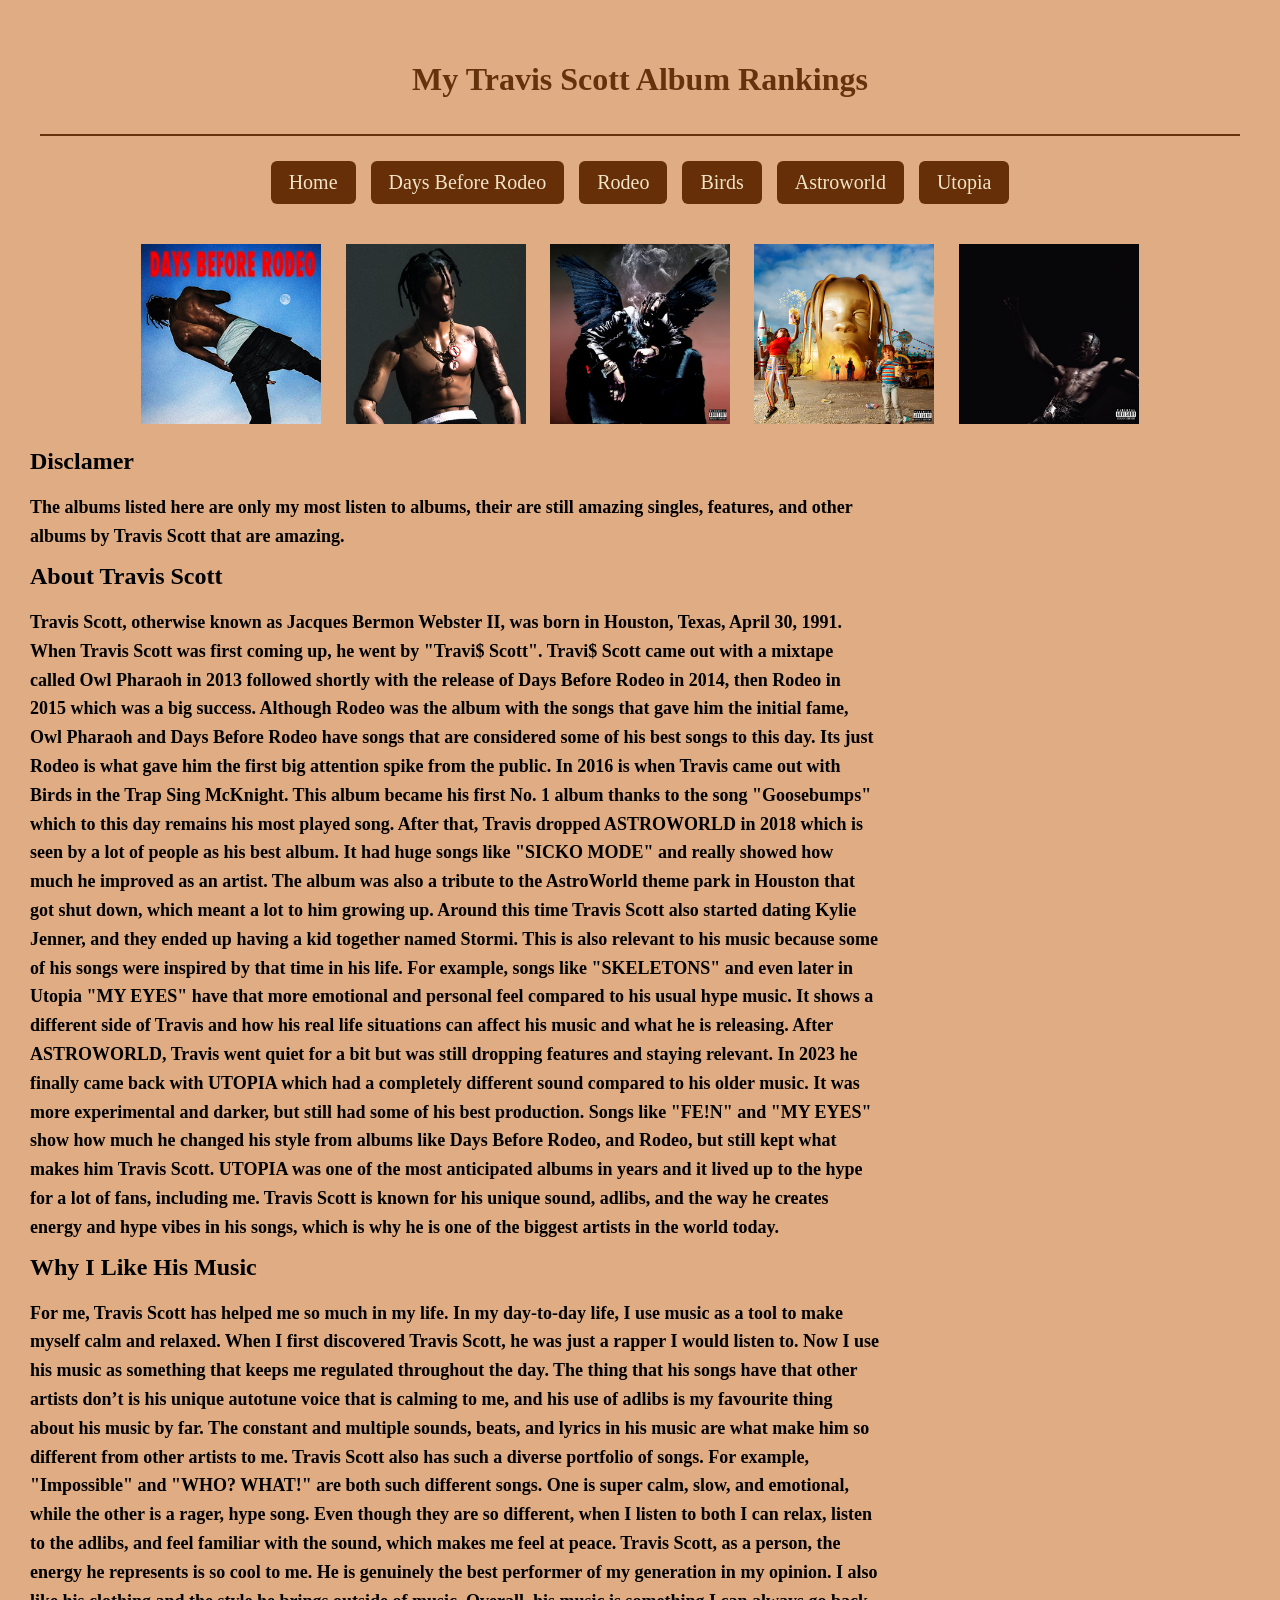
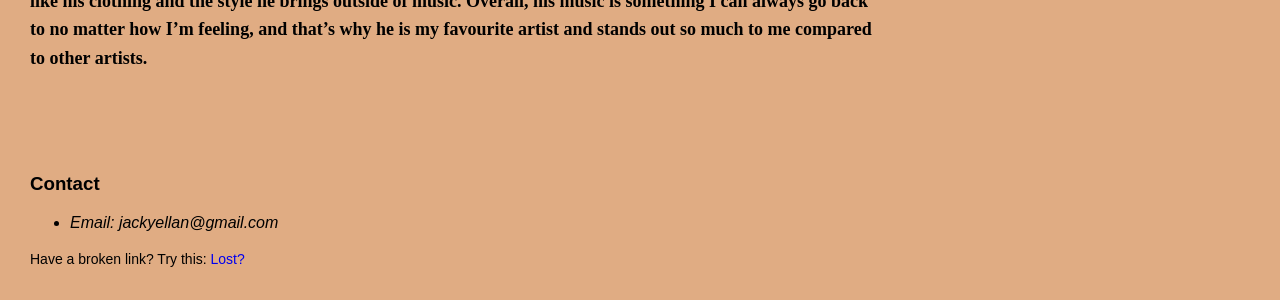
==== index.html @ 8f92e502 "Update link to Home page in navigation" ====
<!DOCTYPE html>
<html lang="en">
  <head>
    <title>Travis Scott Rankings</title>
    <meta charset="utf-8">
    <meta name="author" content="Your Name">
    <meta name="description" content="Travis Scott album rankings and reviews">
    <meta name="keywords" content="Travis Scott, music, albums, rankings">
    <meta name="viewport" content="width=device-width, initial-scale=1.0">
    <link rel="stylesheet" href="webstyle.css">
  </head>

  <header>
    <h1>My Travis Scott Album Rankings</h1>
  </header>

  <body class="home">

    <nav>
      <ul>
        <li><a href="index.html">Home</a></li>
        <li><a href="daysbefore.html">Days Before Rodeo</a></li>
        <li><a href="rodeo.html">Rodeo</a></li>
        <li><a href="birds.html">Birds</a></li>
        <li><a href="astroworld.html">Astroworld</a></li>
        <li><a href="utopia.html">Utopia</a></li>
      </ul>
    </nav>

    <div class="album-row">
  <img src="Days_Before_Rodeo_Cover_Arthome.jpg" alt="Days Before Rodeo">
  <img src="rodeohome.jpeg" alt="Rodeo">
  <img src="birdshome.jpeg" alt="Birds">
  <img src="astroworldhome.jpeg" alt="Astroworld">
  <img src="utopiahome.jpeg" alt="Utopia">
    </div>


    <article>
      <h2>Disclamer<h2>
        <p>
          The albums listed here are only my most listen to albums, their are still amazing singles, features, and other albums by Travis Scott that are amazing.
        </p>
      <h2>About Travis Scott
      <p>Travis Scott, otherwise known as Jacques Bermon Webster II, was born in Houston, Texas, April 30, 1991. When Travis Scott was first coming up, he went by "Travi$ Scott".
        Travi$ Scott came out with a mixtape called Owl Pharaoh in 2013 followed shortly with the release of Days Before Rodeo in 2014, then Rodeo in 2015 which was a big success. Although Rodeo was the album with the songs that gave him the initial fame, 
        Owl Pharaoh and Days Before Rodeo have songs that are considered some of his best songs to this day. Its just Rodeo is what gave him the first big attention spike from the public. In 2016 is when Travis came out with Birds in the Trap Sing McKnight. 
        This album became his first No. 1 album thanks to the song "Goosebumps" which to this day remains his most played song. After that, Travis dropped ASTROWORLD in 2018 which is seen by a lot of people as his best album. It had huge songs like 
        "SICKO MODE" and really showed how much he improved as an artist. The album was also a tribute to the AstroWorld theme park in Houston that got shut down, which meant a lot to him growing up.
        Around this time Travis Scott also started dating Kylie Jenner, and they ended up having a kid together named Stormi. This is also relevant to his music because some of his songs were inspired by that time in his life. For example, songs like 
        "SKELETONS" and even later in Utopia "MY EYES" have that more emotional and personal feel compared to his usual hype music. It shows a different side of Travis and how his real life situations can affect his music and what he is releasing.
         After ASTROWORLD, Travis went quiet for a bit but was still dropping features and staying relevant. In 2023 he finally came back with UTOPIA which had a completely different sound compared to his older music. It was more experimental 
         and darker, but still had some of his best production. Songs like "FE!N" and "MY EYES" show how much he changed his style from albums like Days Before Rodeo, and Rodeo, but still kept what makes him Travis Scott. UTOPIA was one of the most anticipated albums in years and it lived up to 
         the hype for a lot of fans, including me. Travis Scott is known for his unique sound, adlibs, and the way he creates energy and hype vibes in his songs, which is why he is one of the biggest artists in the world today.
        </p>
        </h2>

      <h2>Why I Like His Music
<p>For me, Travis Scott has helped me so much in my life. In my day-to-day life, I use music as a tool to make myself calm and relaxed. When I first discovered Travis Scott, he was just a rapper I would listen to. Now I use his music as something 
  that keeps me regulated throughout the day. The thing that his songs have that other artists don’t is his unique autotune voice that is calming to me, and his use of adlibs is my favourite thing about his music by far. The constant and multiple 
  sounds, beats, and lyrics in his music are what make him so different from other artists to me. Travis Scott also has such a diverse portfolio of songs. For example, "Impossible" and "WHO? WHAT!" are both such different songs. One is super calm, slow, 
  and emotional, while the other is a rager, hype song. Even though they are so different, when I listen to both I can relax, listen to the adlibs, and feel familiar with the sound, which makes me feel at peace. Travis Scott, as a person, 
  the energy he represents is so cool to me. He is genuinely the best performer of my generation in my opinion. I also like his clothing and the style he brings outside of music. Overall, his music is something I can always go back to no matter 
  how I’m feeling, and that’s why he is my favourite artist and stands out so much to me compared to other artists.
</p>
</h2>

    </article>
  </body>


  
  <footer>
    <h3>Contact</h3>
    <address>
      <ul>
        <li>Email: jackyellan@gmail.com</li>
      </ul>
    </address>
    <p class="lost-link">Have a broken link? Try this: <a href="404.html">Lost?</a></p>
  </footer>

</html>
---- webstyle.css ----
/* page style */


body {
  font-family: Arial, Helvetica, sans-serif;
  margin: 30px;
  color: black;
}

/* headings */
h1 {
  
  font-family: "Palatino Linotype", "Book Antiqua", Palatino, serif;
  margin-bottom: 10px;
}

h2 {
  font-family: "Palatino Linotype", "Book Antiqua", Palatino, serif;
  margin-top: 10px;
  margin-bottom: 10px;
}


/* paragraph text*/
p {
  text-align: left;
  line-height: 1.6;
  font-size: 18px;
  margin-bottom: 12px;
}


/* navigation bar */

nav {
  font-family: "Palatino Linotype", "Book Antiqua", Palatino, serif;
  margin-bottom: 25px;
  font-size: 20px;
}

nav ul {
  list-style-type: none;
  margin: 0;
  padding: 0;
}

nav ul li {
  display: inline-block;
}

nav ul li a {
  padding: 10px 18px;
  margin: 5px;
  text-align: center;
  text-decoration: none;
  display: inline-block;
}


/* track list*/

.track-list {
  margin-top: 10px;
}

.track-list p {
  margin-bottom: 14px;
}



/* article */

article {
  max-width: 850px;
}


/* album cover image for album pages */

.album-img {
  position: absolute;
  top: 10px;
  right: 10px;
  width: 200px;
  height: auto;
}



/*home page */


body.home {
  background-color: #e0ac83;
}

/* header */
body.home header {
  text-align: center;
  padding: 10px;
}

body.home h1 {
  color: #64320d;
  border-bottom: 2px solid #64320d;
  padding-bottom: 36px;
}

/* navigation bar */
body.home nav ul {
  text-align: center;
}

body.home nav a {
  background-color: #662f07;
  color: #F1E4C8;
  border-radius: 6px;
}

body.home nav a:hover {
  background-color: #94450d;
}


.album-row {
  margin-top: 20px;
  text-align: center;
  position: static;
}

.album-row img {
  width: 180px;
  margin: 10px;
}




/* days before rodeo */


body.daysbefore {
  background-color: #2253a9;
  color: rgb(249, 251, 252)
}

body.daysbefore nav a{
  background-color: #c9152b;
  color: white;
}

body.daysbefore nav a:hover {
  background-color: #2e6dda;
}

body.daysbefore h1 {
  color: #a0c1dc;
}

body.daysbefore h2 {
  color: #c9152b;
}


/* rodeo */

body.rodeo {
  background-color: #2c2f2f;
  color: #f8dbd0;
}

body.rodeo nav a {
  background-color: #483125;
  color: #f8dbd0;
}

body.rodeo nav a:hover {
  background-color: #644433;
}


body.rodeo h1 {
  color: #bd7f62;
}

body.rodeo h2 {
  color: #845d4b;
}



/* birds */

body.birds {
  background-color: #12151d;
  color: white;
}

body.birds nav a {
  background-color: #9c0002;
  color: white;
}

body.birds nav a:hover {
  background-color: #ca060a;
}


body.birds h1 {
  color: #bb4e3f;
}

body.birds h2 {
  color: #be6458;
}




/* astroworld */


body.astro {
  background-color: #92b1c7;
  color: black;
}

body.astro nav a {
  background-color: #e2b350;
  color: black;
}

body.astro nav a:hover {
  background-color: #fac85c;
}

body.astro h1 {
  color: #6d330d;
}

body.astro h2 {
  color: #3670a8;
}




/* utopia */


body.utopia {
  background-color: #0d0a0d;
  color: #cac9cb;
}

body.utopia nav a {
  background-color: #37292b;
  color: #e0dbe4;
}

body.utopia nav a:hover {
  background-color: #5c4549;
}


body.utopia h1 {
  color: #b09e99;
}

body.utopia h2 {
  color: #64514f;
}



/* footer with email */

footer {
  margin-top: 100px;
}

/* 404 error*/

.lost-link {
  position: static;
  bottom: 10px;
  right: 10px;
  font-size: 14px;
}

.lost-link a {
  text-decoration: none;
}

.lost-link a:hover {
  text-decoration: underline;
}





/* footer album info link */

.album-link {
  margin-top: 25px;
  font-size: 16px;
  font-weight: bold;
}

.album-link a {
  text-decoration: none;
  padding-left: 5px;
}

.album-link a:hover {
  text-decoration: underline;
}

/*for iphone accessibility */
@media screen and (max-width: 800px) {
  .album-img {
    position: static;
    display: block;
    margin: 20px auto;
  }
}
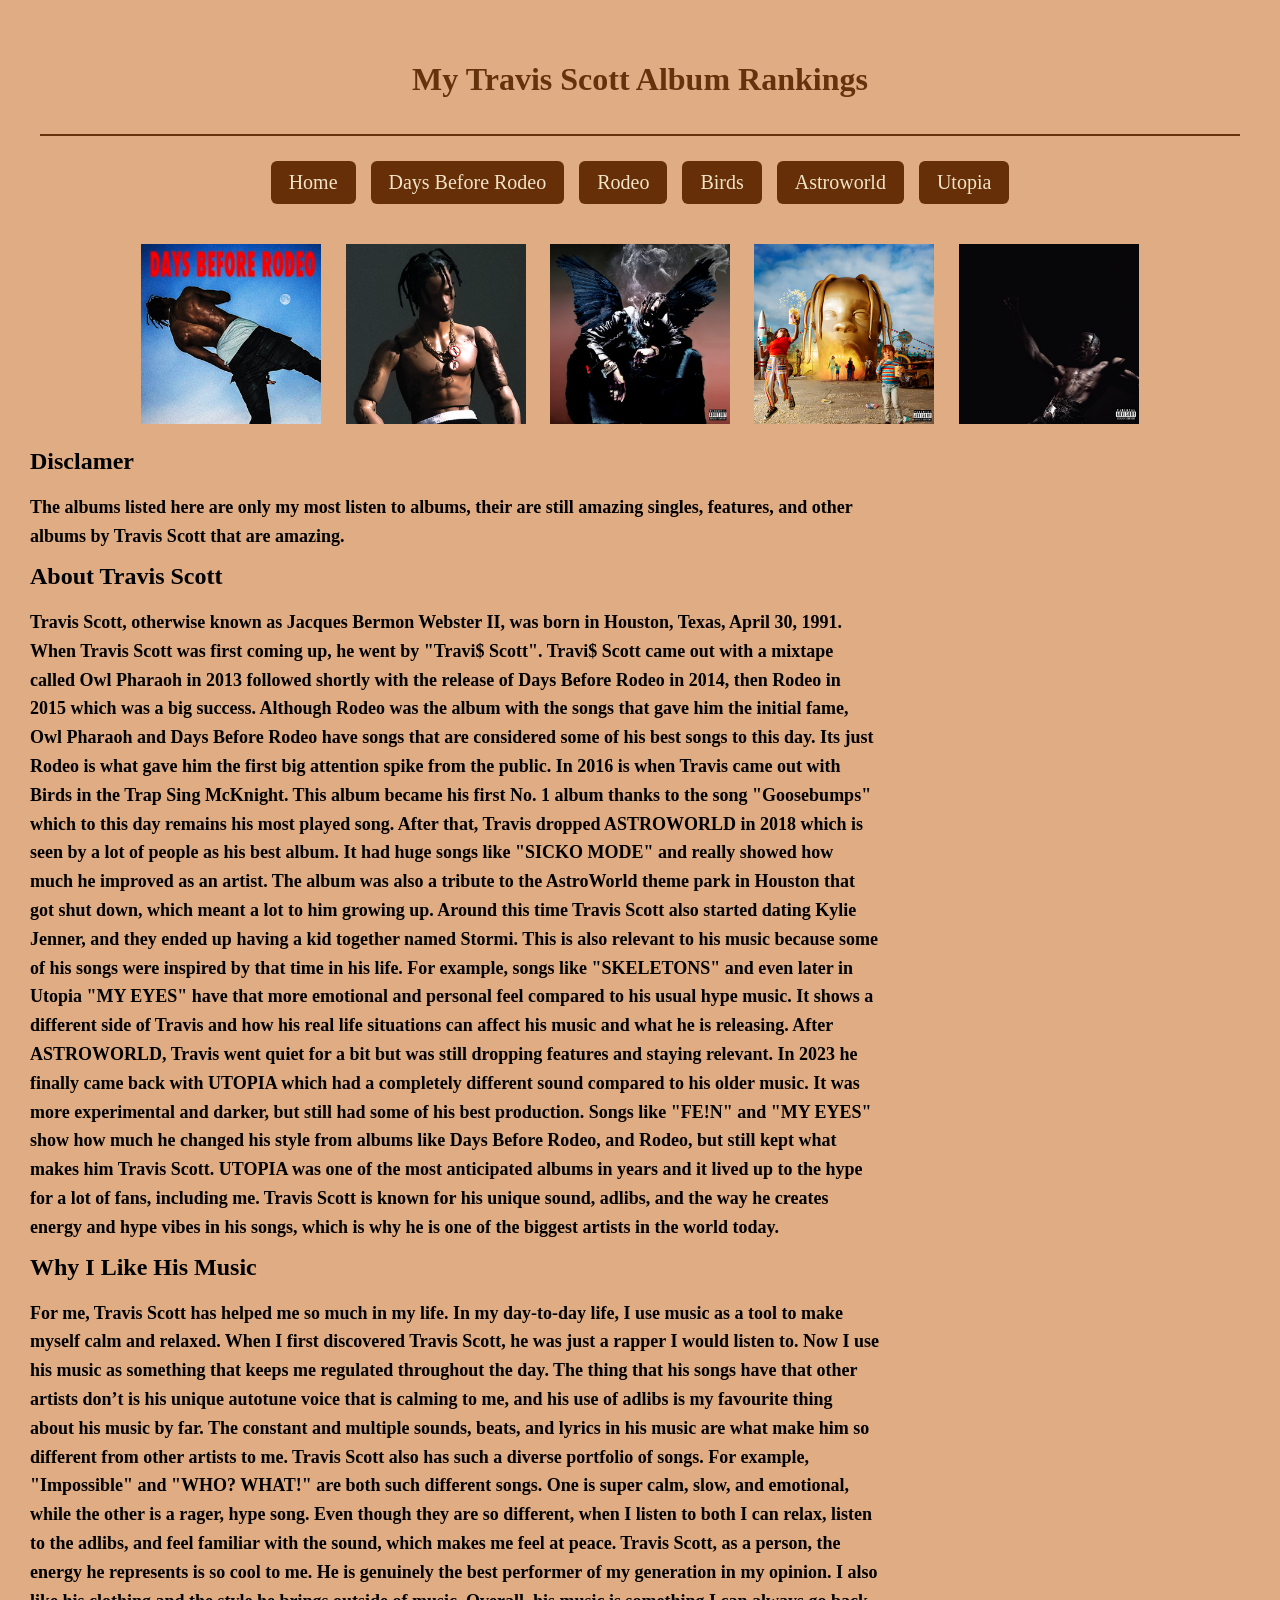
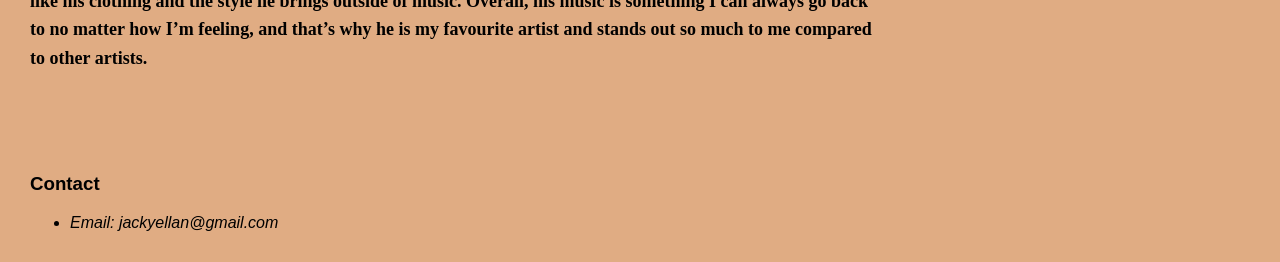
==== commit 77a6691b: "Remove broken link message from footer Removed broken link message from footer." ====
--- a/index.html
+++ b/index.html
@@ -77,7 +77,6 @@
         <li>Email: jackyellan@gmail.com</li>
       </ul>
     </address>
-    <p class="lost-link">Have a broken link? Try this: <a href="404.html">Lost?</a></p>
   </footer>
 
 </html>
